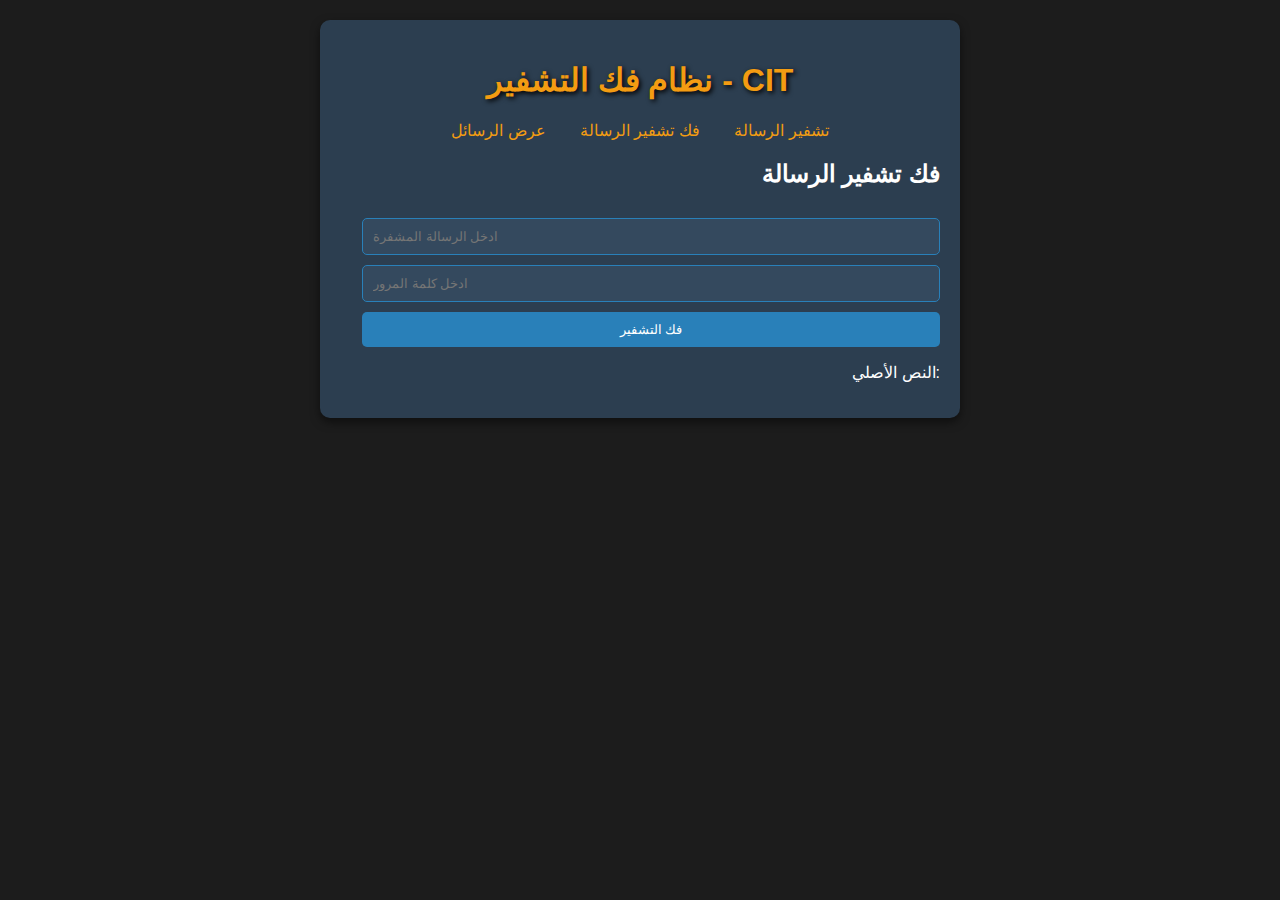
==== decrypt.html @ 9df5e1c0 "Add files via upload" ====
<!DOCTYPE html>
<html lang="ar">
<head>
    <meta charset="UTF-8">
    <meta name="viewport" content="width=device-width, initial-scale=1.0">
    <title>فك تشفير الرسائل - CIT</title>
    <style>
        body {
            font-family: Arial, sans-serif;
            text-align: right;
            background-color: #1c1c1c;
            color: #ffffff;
            margin: 0;
            padding: 20px;
        }
        h1 {
            color: #f39c12;
            text-align: center;
            text-shadow: 2px 2px 5px #000;
        }
        input, button {
            margin-top: 10px;
            padding: 10px;
            width: calc(100% - 22px);
            border: none;
            border-radius: 5px;
            transition: all 0.3s;
            box-sizing: border-box;
        }
        input {
            background-color: #34495e;
            color: #ecf0f1;
            border: 1px solid #2980b9;
        }
        button {
            background-color: #2980b9;
            color: #ffffff;
            cursor: pointer;
        }
        button:hover {
            background-color: #3498db;
            transform: scale(1.05);
        }
        .container {
            max-width: 600px;
            margin: auto;
            padding: 20px;
            border-radius: 10px;
            background-color: #2c3e50;
            box-shadow: 0 4px 10px rgba(0, 0, 0, 0.5);
        }
        nav {
            text-align: center;
            margin: 20px 0;
        }
        nav a {
            color: #f39c12;
            margin: 0 15px;
            text-decoration: none;
        }
    </style>
</head>
<body>
    <div class="container">
        <h1>نظام فك التشفير - CIT</h1>
        
        <nav>
            <a href="index.html">تشفير الرسالة</a>
            <a href="decrypt.html">فك تشفير الرسالة</a>
            <a href="messages.html">عرض الرسائل</a>
        </nav>

        <h2>فك تشفير الرسالة</h2>
        <input type="text" id="encryptedMessage" placeholder="ادخل الرسالة المشفرة" />
        <input type="password" id="password" placeholder="ادخل كلمة المرور" />
        <button onclick="decryptMessage()">فك التشفير</button>
        <p>النص الأصلي: <span id="decryptedMessage"></span></p>
    </div>

    <script>
        function decryptMessage() {
            const encryptedMessage = document.getElementById('encryptedMessage').value;
            const password = document.getElementById('password').value;
            if (encryptedMessage.trim() === '' || password.trim() === '') {
                alert('الرجاء إدخال الرسالة المشفرة وكلمة المرور');
                return;
            }

            // تقسيم الرسالة المشفرة لفصل الرسالة، الـ salt، وكلمة المرور المشفرة
            const [encryptedText, salt, encryptedPassword] = encryptedMessage.split(':');
            if (!encryptedText || !salt || !encryptedPassword) {
                alert('الرجاء التأكد من صيغة الرسالة المشفرة');
                return;
            }

            // التحقق من أن الطول متطابق مع التشفير
            const expectedLength = encryptedText.length + salt.length + encryptedPassword.length + 2; // "+2" للنقطتين ":"
            if (encryptedMessage.length !== expectedLength) {
                alert('الرسالة المشفرة غير صحيحة، يرجى التأكد من عدم تغيير أي حرف');
                return;
            }

            // فك تشفير كلمة المرور أولاً للتحقق من صحتها
            let decryptedPassword = '';
            const saltValue = parseInt(salt);
            for (let i = 0; i < encryptedPassword.length; i++) {
                const charCode = encryptedPassword.charCodeAt(i) - saltValue;
                decryptedPassword += String.fromCharCode(charCode);
            }

            // إذا كانت كلمة المرور المدخلة غير مطابقة، إظهار رسالة خطأ
            if (decryptedPassword !== password) {
                alert('كلمة المرور غير صحيحة، لا يمكن فك التشفير');
                return;
            }

            // فك تشفير الرسالة إذا كانت كلمة المرور صحيحة
            let decryptedMessage = '';
            for (let i = 0; i < encryptedText.length; i++) {
                const charCode = encryptedText.charCodeAt(i) - saltValue;
                decryptedMessage += String.fromCharCode(charCode);
            }

            document.getElementById('decryptedMessage').innerText = decryptedMessage;
        }
    </script>
</body>
</html>
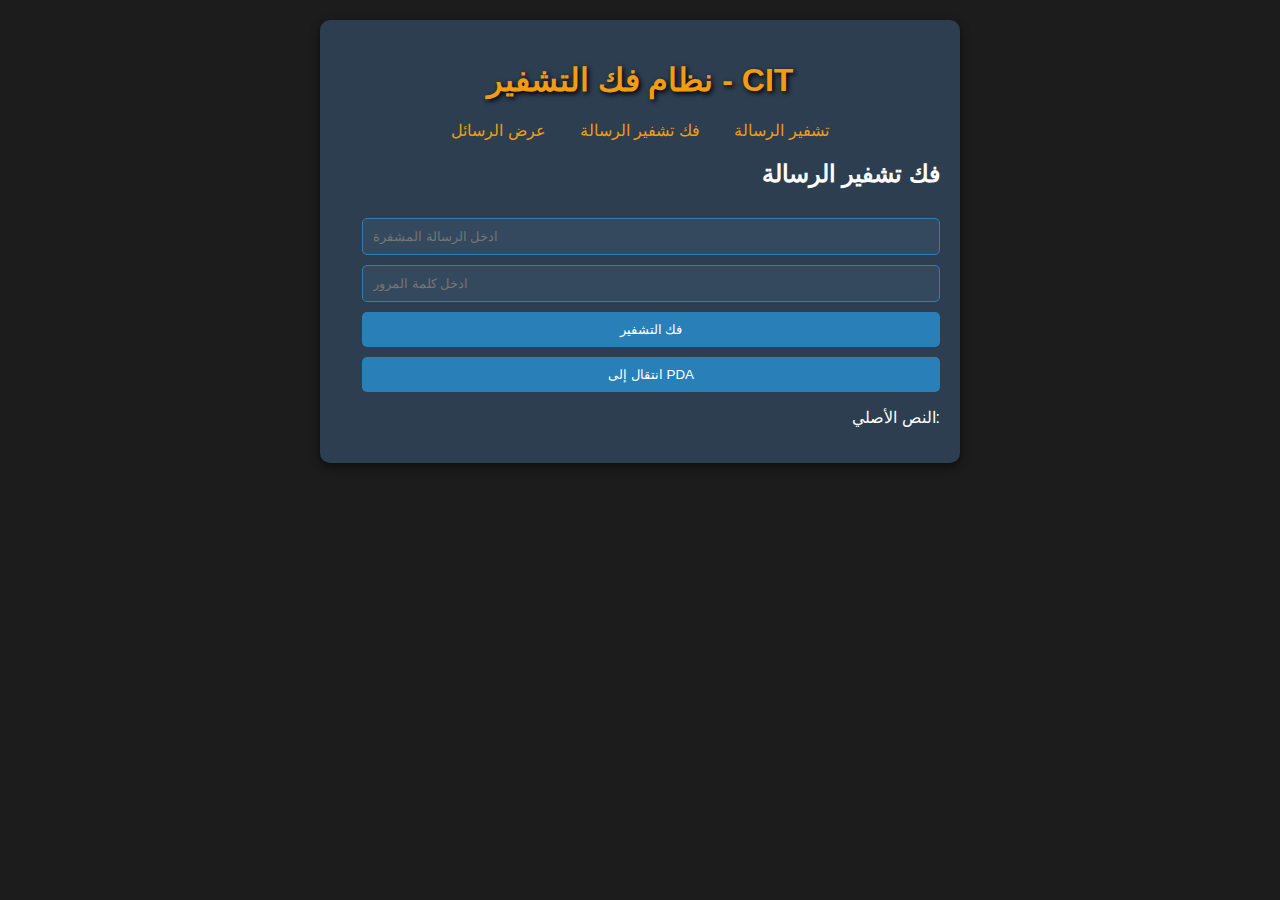
==== commit a61e856b: "Add files via upload" ====
--- a/decrypt.html
+++ b/decrypt.html
@@ -74,6 +74,10 @@
         <input type="text" id="encryptedMessage" placeholder="ادخل الرسالة المشفرة" />
         <input type="password" id="password" placeholder="ادخل كلمة المرور" />
         <button onclick="decryptMessage()">فك التشفير</button>
+        
+        <!-- زر الانتقال إلى PDA.html -->
+        <button onclick="window.location.href='PDA.html'">انتقال إلى PDA</button>
+
         <p>النص الأصلي: <span id="decryptedMessage"></span></p>
     </div>
 
